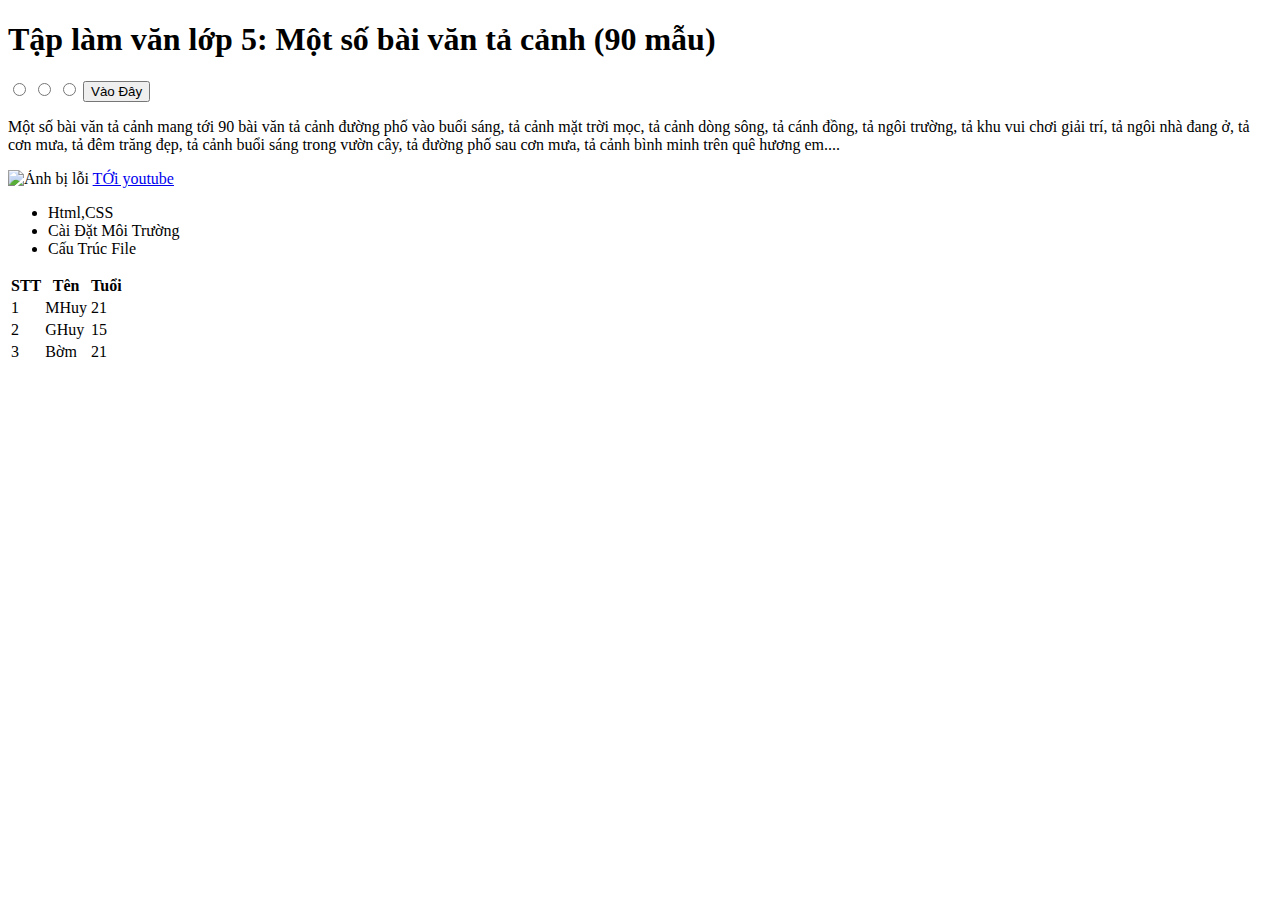
==== newlesson2/index.html @ 89fdc1b9 "newlesson2" ====
<!DOCTYPE html>
<html>
    
    <head>
        <title> Minh Huy</title>
        <meta charset="utf-8">
    </head>
    <body>
       <div> <h1> Tập làm văn lớp 5: Một số bài văn tả cảnh (90 mẫu)</h1>
        <input name= "gender" type="radio">
        <input name= "gender" type="radio">
        <input name= "gender" type="radio">

        <button>Vào Đây</button>

       <p> Một số bài văn tả cảnh mang tới 90 bài văn tả cảnh đường phố vào buổi sáng, tả cảnh mặt trời mọc, tả cảnh dòng sông, tả cánh đồng, tả ngôi trường, tả khu vui chơi giải trí, tả ngôi nhà đang ở, tả cơn mưa, tả đêm trăng đẹp, tả cảnh buổi sáng trong vườn cây, tả đường phố sau cơn mưa, tả cảnh bình minh trên quê hương em....</p>
       <img src="https://hoc360.net/wp-content/uploads/2018/11/1-94.png" alt="Ảnh bị lỗi">
       <a href="https://www.youtube.com/">TỚi youtube</a>
       <ul>
           <li>Html,CSS</li>
           <li>Cài Đặt Môi Trường</li>
           <li>Cấu Trúc File</li>
           
       </ul>

       <Table>
           <thead>
                <th>STT</th>
                <th>Tên</th>
                <th>Tuổi</th>
           </thead>

           <tbody>
                <tr>
                    <td>1</td>
                    <td>MHuy</td>
                    <td>21</td>
                </tr>
                <tr>
                    <td>2</td>
                    <td>GHuy</td>
                    <td>15</td>
                </tr>
                <tr>
                    <td>3</td>
                    <td>Bờm</td>
                    <td>21</td>
                </tr>
           </tbody>
       </Table></div>
    </body>
</html>
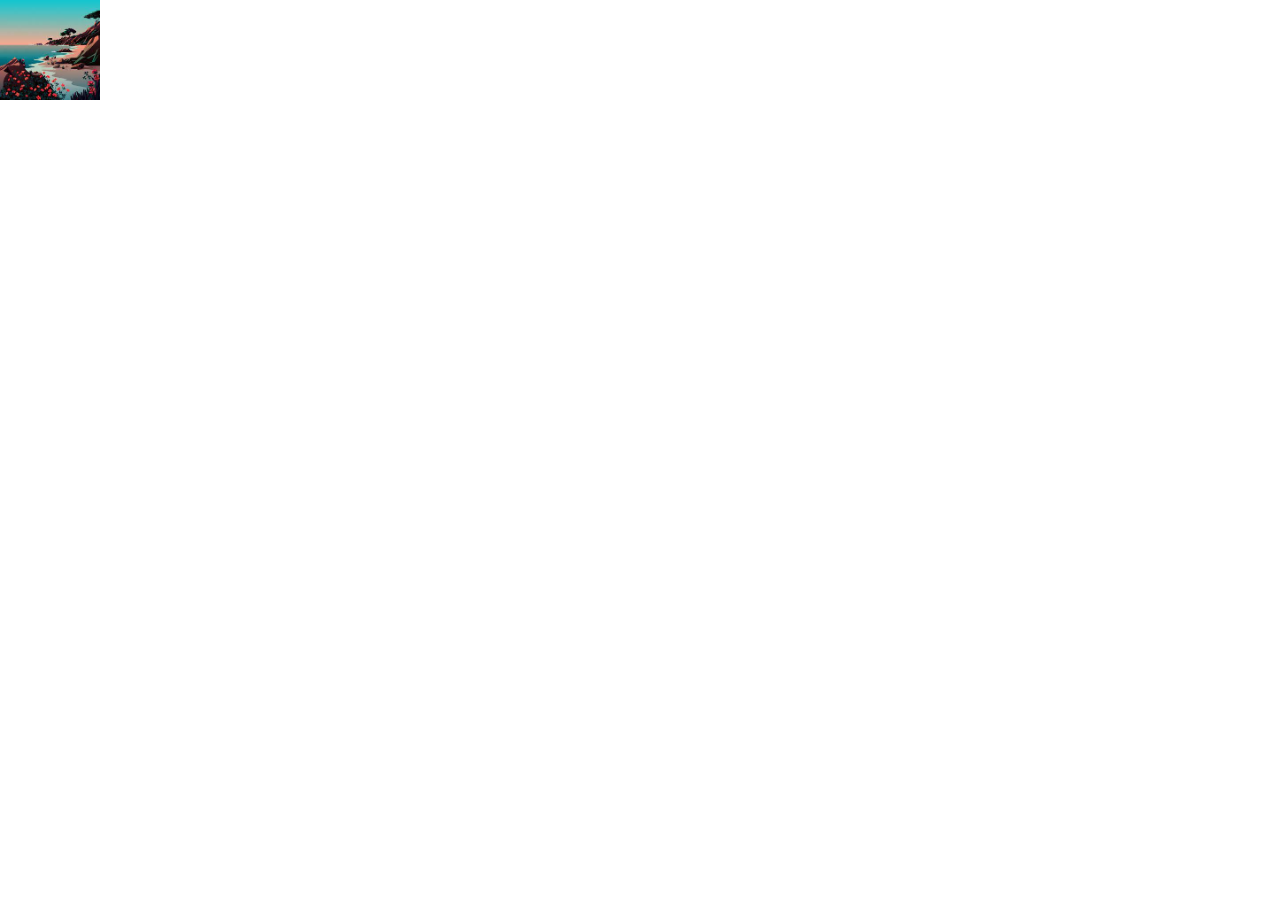
==== commit 463f3b52: "newlesson2" ====
--- a/newlesson2/index.html
+++ b/newlesson2/index.html
@@ -1,52 +1,25 @@
 <!DOCTYPE html>
-<html>
-    
-    <head>
-        <title> Minh Huy</title>
-        <meta charset="utf-8">
-    </head>
-    <body>
-       <div> <h1> Tập làm văn lớp 5: Một số bài văn tả cảnh (90 mẫu)</h1>
-        <input name= "gender" type="radio">
-        <input name= "gender" type="radio">
-        <input name= "gender" type="radio">
+<html lang="en">
+<head>
+    <meta charset="UTF-8">
+    <meta http-equiv="X-UA-Compatible" content="IE=edge">
+    <meta name="viewport" content="width=device-width, initial-scale=1.0">
+    <title>Document</title>
+    <style>
+        html, body {
+            margin: 0;
+        }
+        .header{
+            width: 100%;
+            height: 100px;
+            background-image: url([data-uri]);
+            background-size: 100px;
+            background-repeat: no-repeat;
+        }
+    </style>
 
-        <button>Vào Đây</button>
-
-       <p> Một số bài văn tả cảnh mang tới 90 bài văn tả cảnh đường phố vào buổi sáng, tả cảnh mặt trời mọc, tả cảnh dòng sông, tả cánh đồng, tả ngôi trường, tả khu vui chơi giải trí, tả ngôi nhà đang ở, tả cơn mưa, tả đêm trăng đẹp, tả cảnh buổi sáng trong vườn cây, tả đường phố sau cơn mưa, tả cảnh bình minh trên quê hương em....</p>
-       <img src="https://hoc360.net/wp-content/uploads/2018/11/1-94.png" alt="Ảnh bị lỗi">
-       <a href="https://www.youtube.com/">TỚi youtube</a>
-       <ul>
-           <li>Html,CSS</li>
-           <li>Cài Đặt Môi Trường</li>
-           <li>Cấu Trúc File</li>
-           
-       </ul>
-
-       <Table>
-           <thead>
-                <th>STT</th>
-                <th>Tên</th>
-                <th>Tuổi</th>
-           </thead>
-
-           <tbody>
-                <tr>
-                    <td>1</td>
-                    <td>MHuy</td>
-                    <td>21</td>
-                </tr>
-                <tr>
-                    <td>2</td>
-                    <td>GHuy</td>
-                    <td>15</td>
-                </tr>
-                <tr>
-                    <td>3</td>
-                    <td>Bờm</td>
-                    <td>21</td>
-                </tr>
-           </tbody>
-       </Table></div>
-    </body>
-</html> 
+</head>
+<body>
+    <div class="header"></div>
+</body>
+</html>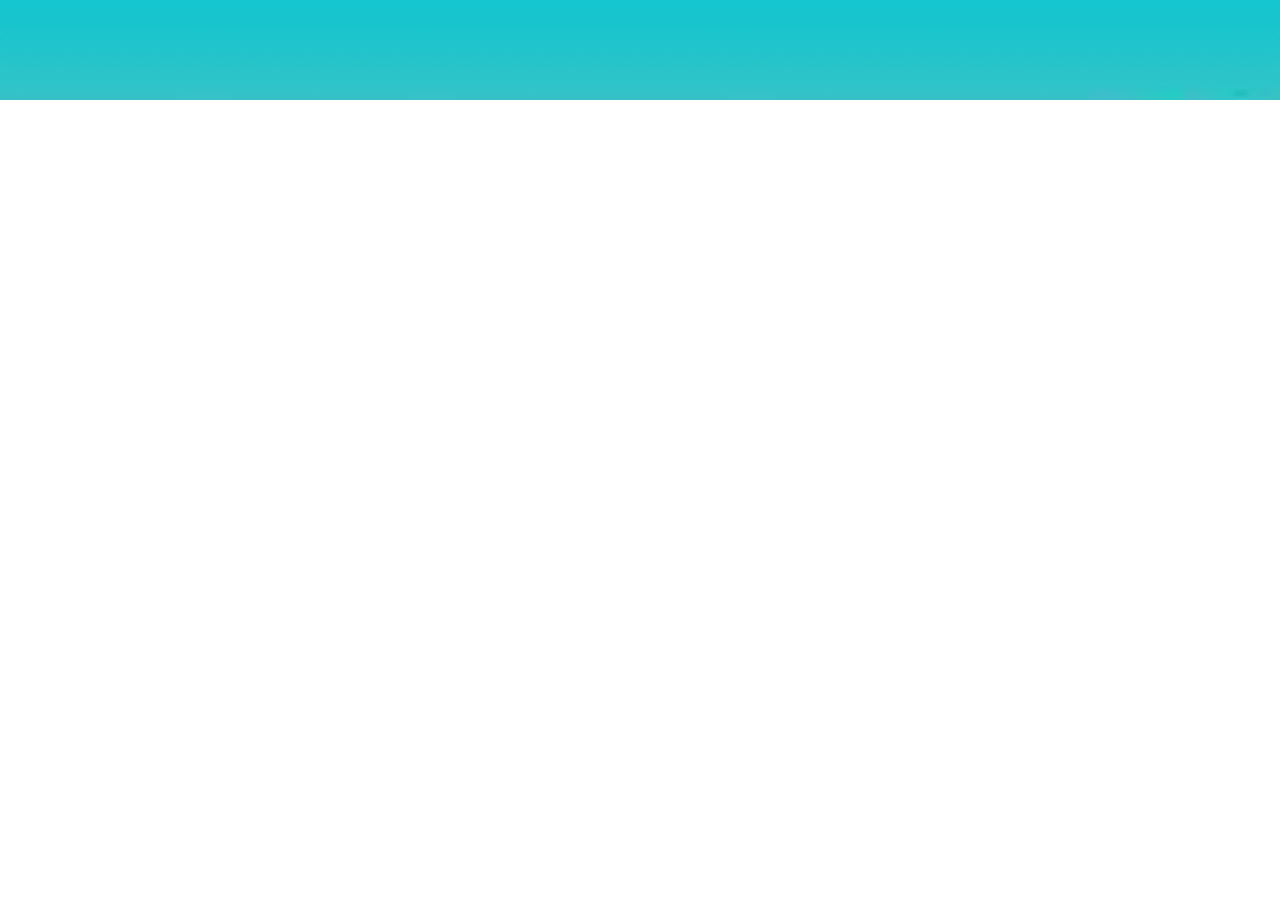
==== commit dc6d9aed: "newlesson2" ====
--- a/newlesson2/index.html
+++ b/newlesson2/index.html
@@ -13,7 +13,7 @@
             width: 100%;
             height: 100px;
             background-image: url([data-uri]);
-            background-size: 100px;
+            background-size: 100%;
             background-repeat: no-repeat;
         }
     </style>
